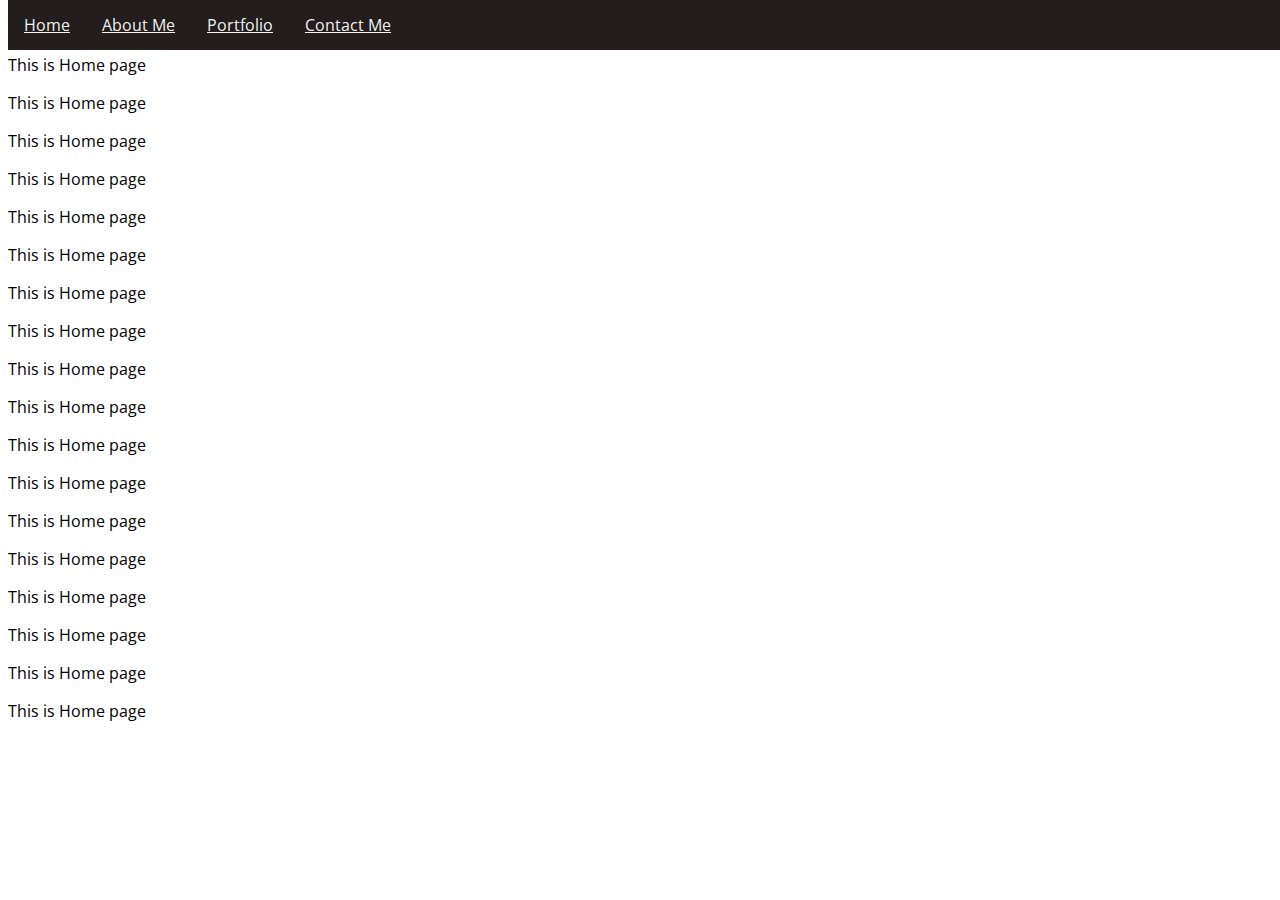
==== index.html @ af66b05d "Add code for first draft of header and footer in pages" ====
<!DOCTYPE html>
<html>

<head>
    <title>Yu Ting's Personal Website</title>
    <link href="css/indexStyles.css" type="text/css" rel="stylesheet">
    <link href='https://fonts.googleapis.com/css?family=Open Sans' rel='stylesheet'>
</head>

<body>
    <ul class="navBar">
        <li><a href="index.html"> Home </a></li>
        <li><a href="pages/about.html"> About Me </a></li>
        <li><a href="pages/portfolio.html"> Portfolio </a></li>
        <li><a href="pages/contact.html"> Contact Me </a></li>
    </ul>

    <p> This is Home page</p>
    <p> This is Home page</p>
    <p> This is Home page</p>
    <p> This is Home page</p>
    <p> This is Home page</p>
    <p> This is Home page</p>
    <p> This is Home page</p>
    <p> This is Home page</p>
    <p> This is Home page</p>
    <p> This is Home page</p>
    <p> This is Home page</p>
    <p> This is Home page</p>
    <p> This is Home page</p>
    <p> This is Home page</p>
    <p> This is Home page</p>
    <p> This is Home page</p>
    <p> This is Home page</p>
    <p> This is Home page</p>
    <p> This is Home page</p>
    
</body>

</html>
---- css/indexStyles.css ----
.navBar {
    list-style-type: none;
    margin: 0;
    padding: 0;
    overflow: hidden;
    background-color: rgba(36, 29, 29);
    position: fixed;
    top: 0;
    width: 100%;
}

ul.navBar > li > a {
    color:rgba(255, 255, 255, 0.962);
    display: block;
    float: left;
    text-align: center;
    padding: 14px 16px;
}

body {
    font-family: 'Open Sans';
}
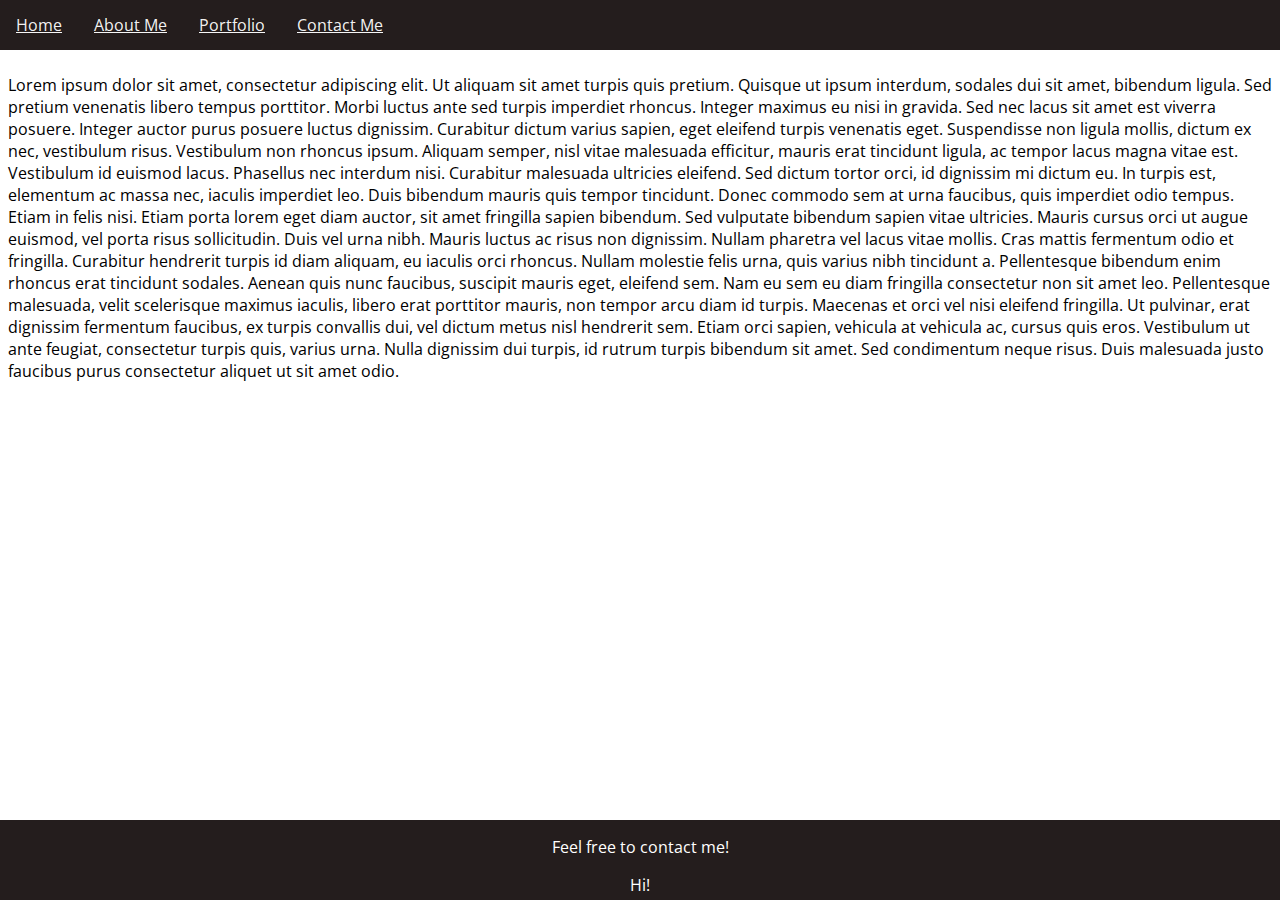
==== commit 27f1061b: "Fix issues of header and footer overlap with content" ====
--- a/index.html
+++ b/index.html
@@ -14,26 +14,22 @@
         <li><a href="pages/portfolio.html"> Portfolio </a></li>
         <li><a href="pages/contact.html"> Contact Me </a></li>
     </ul>
+    <div class="mainContent">
+        <p> Lorem ipsum dolor sit amet, consectetur adipiscing elit. Ut aliquam sit amet turpis quis pretium. Quisque ut ipsum interdum, sodales dui sit amet, bibendum ligula. Sed pretium venenatis libero tempus porttitor. Morbi luctus ante sed turpis imperdiet rhoncus. Integer maximus eu nisi in gravida. Sed nec lacus sit amet est viverra posuere. Integer auctor purus posuere luctus dignissim. Curabitur dictum varius sapien, eget eleifend turpis venenatis eget.
+            Suspendisse non ligula mollis, dictum ex nec, vestibulum risus. Vestibulum non rhoncus ipsum. Aliquam semper, nisl vitae malesuada efficitur, mauris erat tincidunt ligula, ac tempor lacus magna vitae est. Vestibulum id euismod lacus. Phasellus nec interdum nisi. Curabitur malesuada ultricies eleifend. Sed dictum tortor orci, id dignissim mi dictum eu. In turpis est, elementum ac massa nec, iaculis imperdiet leo. Duis bibendum mauris quis tempor tincidunt. Donec commodo sem at urna faucibus, quis imperdiet odio tempus. Etiam in felis nisi. Etiam porta lorem eget diam auctor, sit amet fringilla sapien bibendum. Sed vulputate bibendum sapien vitae ultricies. Mauris cursus orci ut augue euismod, vel porta risus sollicitudin. Duis vel urna nibh.
+            Mauris luctus ac risus non dignissim. Nullam pharetra vel lacus vitae mollis. Cras mattis fermentum odio et fringilla. Curabitur hendrerit turpis id diam aliquam, eu iaculis orci rhoncus. Nullam molestie felis urna, quis varius nibh tincidunt a. Pellentesque bibendum enim rhoncus erat tincidunt sodales. Aenean quis nunc faucibus, suscipit mauris eget, eleifend sem. Nam eu sem eu diam fringilla consectetur non sit amet leo. Pellentesque malesuada, velit scelerisque maximus iaculis, libero erat porttitor mauris, non tempor arcu diam id turpis. Maecenas et orci vel nisi eleifend fringilla. Ut pulvinar, erat dignissim fermentum faucibus, ex turpis convallis dui, vel dictum metus nisl hendrerit sem. Etiam orci sapien, vehicula at vehicula ac, cursus quis eros. Vestibulum ut ante feugiat, consectetur turpis quis, varius urna. Nulla dignissim dui turpis, id rutrum turpis bibendum sit amet. Sed condimentum neque risus. Duis malesuada justo faucibus purus consectetur aliquet ut sit amet odio.</p>
+    </div>
+    
 
-    <p> This is Home page</p>
-    <p> This is Home page</p>
-    <p> This is Home page</p>
-    <p> This is Home page</p>
-    <p> This is Home page</p>
-    <p> This is Home page</p>
-    <p> This is Home page</p>
-    <p> This is Home page</p>
-    <p> This is Home page</p>
-    <p> This is Home page</p>
-    <p> This is Home page</p>
-    <p> This is Home page</p>
-    <p> This is Home page</p>
-    <p> This is Home page</p>
-    <p> This is Home page</p>
-    <p> This is Home page</p>
-    <p> This is Home page</p>
-    <p> This is Home page</p>
-    <p> This is Home page</p>
+    <div class="footer">
+        <div class="footerText">
+            <p> Feel free to contact me!</p>
+        </div>
+        <div class="breakItem"></div>
+        <div class="footerIcons">
+        <p>Hi!</p>
+        </div>
+    </div>
     
 </body>
 
--- a/css/indexStyles.css
+++ b/css/indexStyles.css
@@ -6,7 +6,9 @@
     background-color: rgba(36, 29, 29);
     position: fixed;
     top: 0;
+    left:0;
     width: 100%;
+    height: 50px;
 }
 
 ul.navBar > li > a {
@@ -17,6 +19,48 @@
     padding: 14px 16px;
 }
 
+.mainContent {
+    padding-top: 50px;
+    padding-bottom: 80px;
+}
+
+ul.FooterList > li > a {
+    color:rgba(255, 255, 255, 0.962);
+    display: block;
+    float: left;
+    text-align: center;
+    padding: 14px 16px;
+}
+
+.footer {
+    list-style-type: none;
+    margin: 0;
+    padding: 0;
+    overflow: hidden;
+    background-color: rgba(36, 29, 29);
+    position: fixed;
+    bottom: 0;
+    left:0;
+    width: 100%;
+    height: 80px;
+    margin-top: -80px;
+}
+
+.footerText {
+    text-align: center;
+    color: white;
+}
+
+.footerIcons {
+    color: white;
+    text-align: center;
+}
+
+.breakItem {
+    flex-basis: 100%;
+    height: 0;
+}
+
 body {
     font-family: 'Open Sans';
 }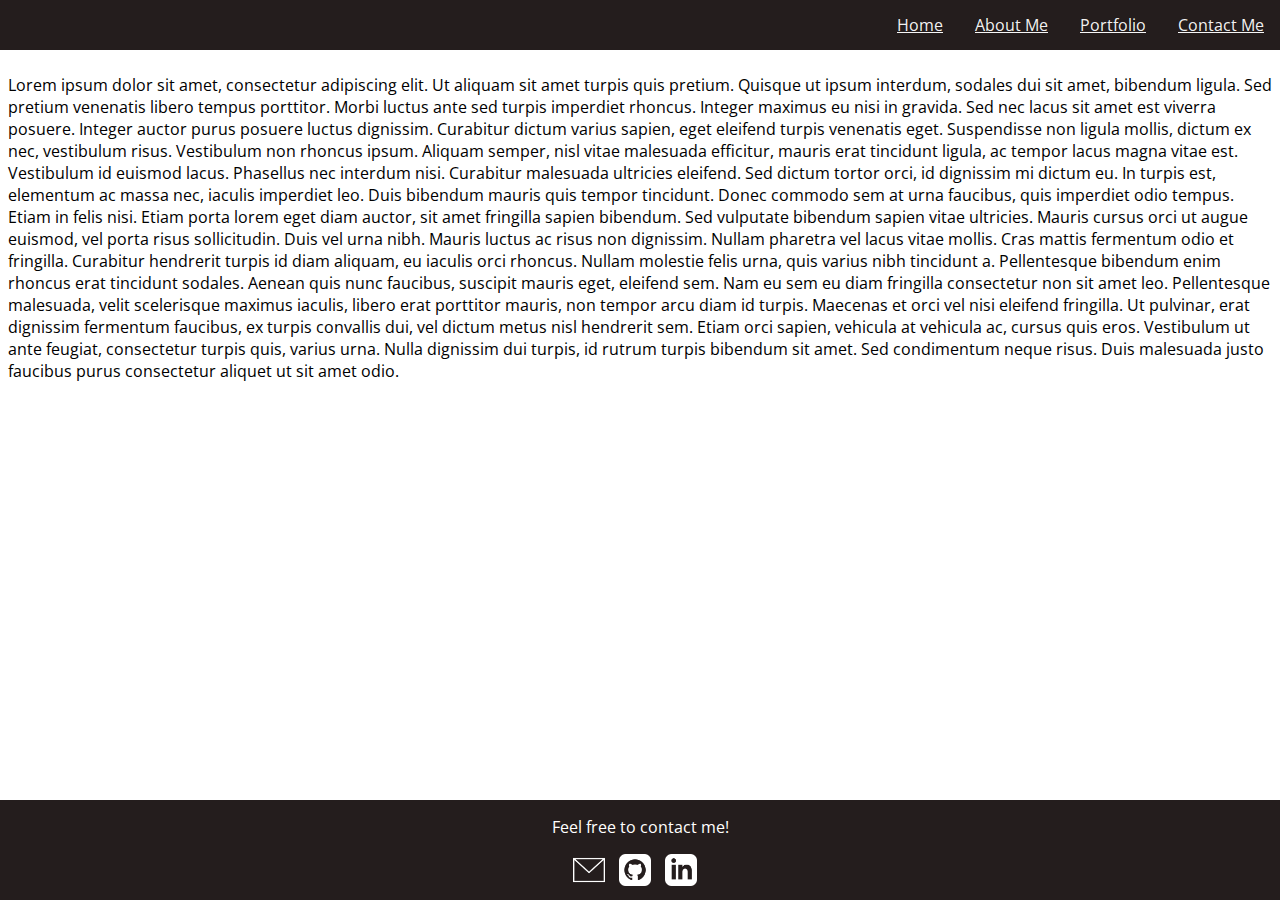
==== commit 24c787b8: "Fix header style and footer for other pages" ====
--- a/index.html
+++ b/index.html
@@ -9,10 +9,10 @@
 
 <body>
     <ul class="navBar">
+        <li><a href="pages/contact.html"> Contact Me </a></li>
+        <li><a href="pages/portfolio.html"> Portfolio </a></li>
+        <li><a href="pages/about.html"> About Me </a></li>
         <li><a href="index.html"> Home </a></li>
-        <li><a href="pages/about.html"> About Me </a></li>
-        <li><a href="pages/portfolio.html"> Portfolio </a></li>
-        <li><a href="pages/contact.html"> Contact Me </a></li>
     </ul>
     <div class="mainContent">
         <p> Lorem ipsum dolor sit amet, consectetur adipiscing elit. Ut aliquam sit amet turpis quis pretium. Quisque ut ipsum interdum, sodales dui sit amet, bibendum ligula. Sed pretium venenatis libero tempus porttitor. Morbi luctus ante sed turpis imperdiet rhoncus. Integer maximus eu nisi in gravida. Sed nec lacus sit amet est viverra posuere. Integer auctor purus posuere luctus dignissim. Curabitur dictum varius sapien, eget eleifend turpis venenatis eget.
@@ -25,9 +25,10 @@
         <div class="footerText">
             <p> Feel free to contact me!</p>
         </div>
-        <div class="breakItem"></div>
         <div class="footerIcons">
-        <p>Hi!</p>
+        <a id="email" href="mailto:tohyuting@gmail.com"><img src="images/email.png" width="32" height="32" /></a>
+        <a id="github" href="https://github.com/tohyuting"><img src="images/github.png" width="32" height="32" /></a>
+        <a id="linkedin" href="https://www.linkedin.com/in/tohyuting/"><img src="images/linkedin.png" width="32" height="32" /></a>
         </div>
     </div>
     
--- a/css/indexStyles.css
+++ b/css/indexStyles.css
@@ -14,7 +14,7 @@
 ul.navBar > li > a {
     color:rgba(255, 255, 255, 0.962);
     display: block;
-    float: left;
+    float: right;
     text-align: center;
     padding: 14px 16px;
 }
@@ -22,14 +22,6 @@
 .mainContent {
     padding-top: 50px;
     padding-bottom: 80px;
-}
-
-ul.FooterList > li > a {
-    color:rgba(255, 255, 255, 0.962);
-    display: block;
-    float: left;
-    text-align: center;
-    padding: 14px 16px;
 }
 
 .footer {
@@ -42,23 +34,25 @@
     bottom: 0;
     left:0;
     width: 100%;
-    height: 80px;
+    height: 100px;
     margin-top: -80px;
+}
+
+#email, #github, #linkedin {
+    padding-right: 10px;
 }
 
 .footerText {
     text-align: center;
     color: white;
+    padding: 0;
+    vertical-align: top;
 }
 
 .footerIcons {
     color: white;
     text-align: center;
-}
-
-.breakItem {
-    flex-basis: 100%;
-    height: 0;
+    vertical-align: top;
 }
 
 body {
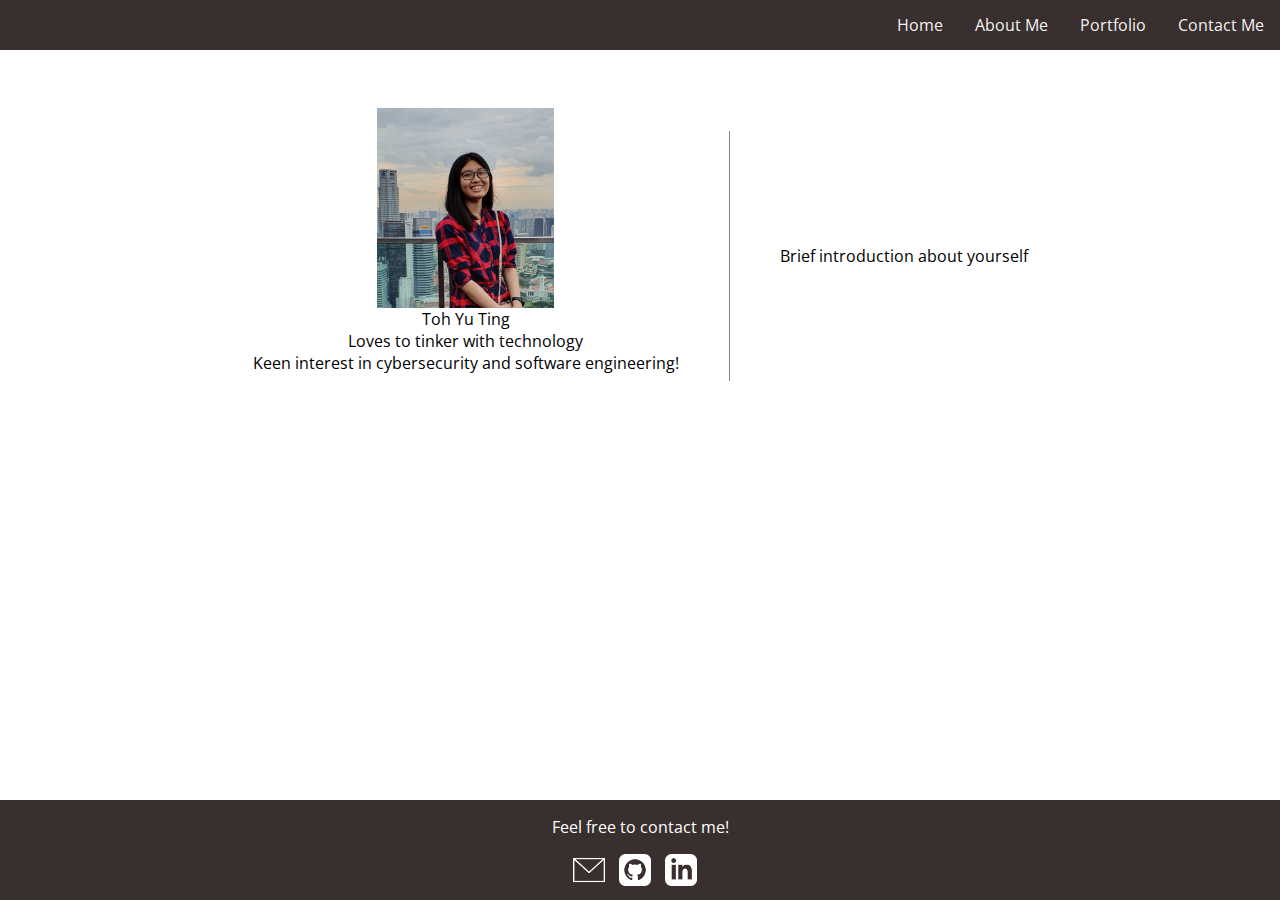
==== commit 87cb5232: "Add some content to home page" ====
--- a/index.html
+++ b/index.html
@@ -15,9 +15,14 @@
         <li><a href="index.html"> Home </a></li>
     </ul>
     <div class="mainContent">
-        <p> Lorem ipsum dolor sit amet, consectetur adipiscing elit. Ut aliquam sit amet turpis quis pretium. Quisque ut ipsum interdum, sodales dui sit amet, bibendum ligula. Sed pretium venenatis libero tempus porttitor. Morbi luctus ante sed turpis imperdiet rhoncus. Integer maximus eu nisi in gravida. Sed nec lacus sit amet est viverra posuere. Integer auctor purus posuere luctus dignissim. Curabitur dictum varius sapien, eget eleifend turpis venenatis eget.
-            Suspendisse non ligula mollis, dictum ex nec, vestibulum risus. Vestibulum non rhoncus ipsum. Aliquam semper, nisl vitae malesuada efficitur, mauris erat tincidunt ligula, ac tempor lacus magna vitae est. Vestibulum id euismod lacus. Phasellus nec interdum nisi. Curabitur malesuada ultricies eleifend. Sed dictum tortor orci, id dignissim mi dictum eu. In turpis est, elementum ac massa nec, iaculis imperdiet leo. Duis bibendum mauris quis tempor tincidunt. Donec commodo sem at urna faucibus, quis imperdiet odio tempus. Etiam in felis nisi. Etiam porta lorem eget diam auctor, sit amet fringilla sapien bibendum. Sed vulputate bibendum sapien vitae ultricies. Mauris cursus orci ut augue euismod, vel porta risus sollicitudin. Duis vel urna nibh.
-            Mauris luctus ac risus non dignissim. Nullam pharetra vel lacus vitae mollis. Cras mattis fermentum odio et fringilla. Curabitur hendrerit turpis id diam aliquam, eu iaculis orci rhoncus. Nullam molestie felis urna, quis varius nibh tincidunt a. Pellentesque bibendum enim rhoncus erat tincidunt sodales. Aenean quis nunc faucibus, suscipit mauris eget, eleifend sem. Nam eu sem eu diam fringilla consectetur non sit amet leo. Pellentesque malesuada, velit scelerisque maximus iaculis, libero erat porttitor mauris, non tempor arcu diam id turpis. Maecenas et orci vel nisi eleifend fringilla. Ut pulvinar, erat dignissim fermentum faucibus, ex turpis convallis dui, vel dictum metus nisl hendrerit sem. Etiam orci sapien, vehicula at vehicula ac, cursus quis eros. Vestibulum ut ante feugiat, consectetur turpis quis, varius urna. Nulla dignissim dui turpis, id rutrum turpis bibendum sit amet. Sed condimentum neque risus. Duis malesuada justo faucibus purus consectetur aliquet ut sit amet odio.</p>
+        <div class="sideProfile">
+            <img src="images/profilePhoto.jpg" width=auto height=200px>
+            Toh Yu Ting<br>
+            Loves to tinker with technology<br>
+            Keen interest in cybersecurity and software engineering!
+        </div>
+        <div class="verticalLine"></div>
+        <div>Brief introduction about yourself</div>
     </div>
     
 
--- a/css/indexStyles.css
+++ b/css/indexStyles.css
@@ -3,7 +3,7 @@
     margin: 0;
     padding: 0;
     overflow: hidden;
-    background-color: rgba(36, 29, 29);
+    background-color: rgb(58, 47, 47);
     position: fixed;
     top: 0;
     left:0;
@@ -17,11 +17,42 @@
     float: right;
     text-align: center;
     padding: 14px 16px;
+    text-decoration: none;
+}
+
+ul.navBar > li > a:hover {
+    color:white;
+    background-color: black;
+    display: block;
+    float: right;
+    text-align: center;
+    padding: 14px 16px;
+    text-decoration: none;
 }
 
 .mainContent {
     padding-top: 50px;
     padding-bottom: 80px;
+    display: flex;
+    align-items: center;
+    justify-content: center;
+}
+
+.sideProfile {
+    padding-top: 50px;
+    padding-bottom: 80px;
+    margin-right: 50px;
+    display: flex;
+    align-items: center;
+    justify-content: center;
+    flex-direction: column;
+    text-align: center;
+}
+
+.verticalLine {
+    border-left: 1px solid grey;
+    height: 250px;
+    padding-right: 50px;
 }
 
 .footer {
@@ -29,7 +60,7 @@
     margin: 0;
     padding: 0;
     overflow: hidden;
-    background-color: rgba(36, 29, 29);
+    background-color: rgb(58, 47, 47);
     position: fixed;
     bottom: 0;
     left:0;
